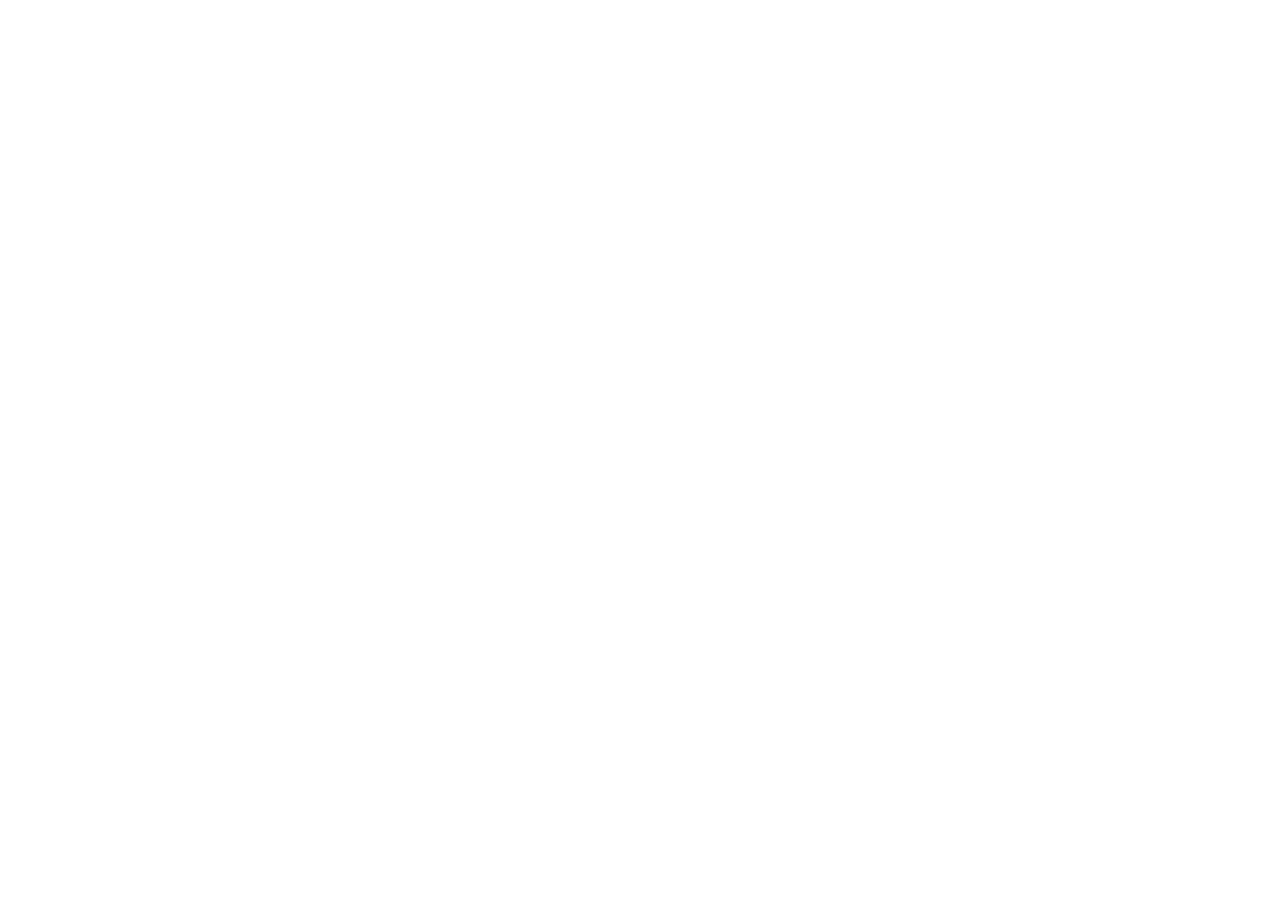
==== index.html @ d307c6a2 "Change Main.html to index.html" ====
<!DOCTYPE html>
<html lang="en">
<head>
    <meta charset="UTF-8">
    <meta http-equiv="X-UA-Compatible" content="IE=edge">
    <meta name="viewport" content="width=device-width, initial-scale=1.0">
    <title>BATTLESHIP</title>

    <link rel="stylesheet" href="./stylesheets/main_style.css">
    <script src="./js/game.js"></script>
</head>
<body>
    
</body>
</html>
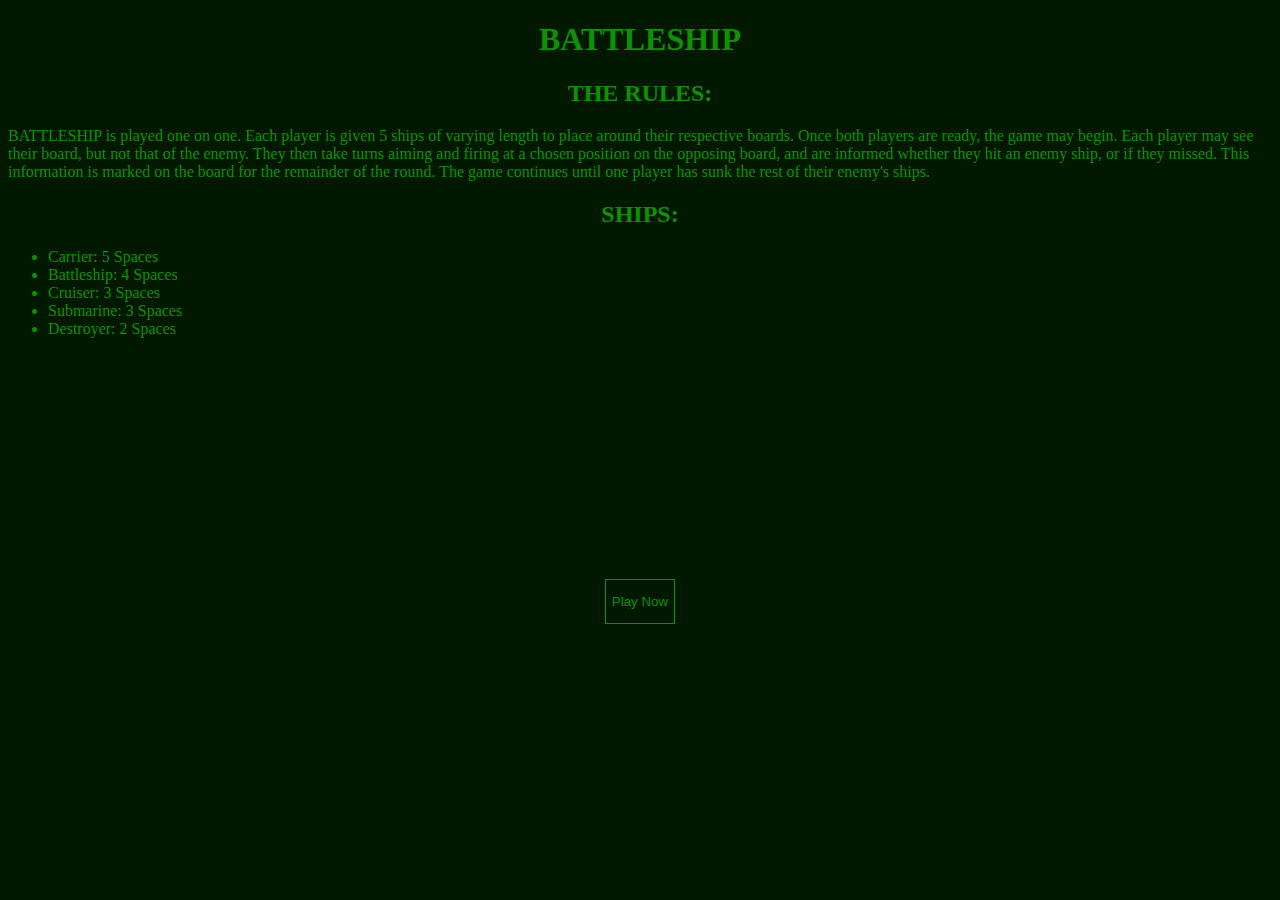
==== commit fb79c32b: "Update main page, link to game page" ====
--- a/index.html
+++ b/index.html
@@ -7,9 +7,24 @@
     <title>BATTLESHIP</title>
 
     <link rel="stylesheet" href="./stylesheets/main_style.css">
-    <script src="./js/game.js"></script>
+    <script src="./js/home-page/main-page.js"></script>
 </head>
 <body>
-    
+    <h1>BATTLESHIP</h1>
+    <h2>THE RULES:</h2>
+    <article>BATTLESHIP is played one on one. Each player is given 5 ships of varying length to place around their respective boards. Once both players are ready, the game may begin. Each player may see their board, but not that of the enemy. They then take turns aiming and firing at a chosen position on the opposing board, and are informed whether they hit an enemy ship, or if they missed. This information is marked on the board for the remainder of the round. The game continues until one player has sunk the rest of their enemy's ships. </article>
+    <h2>SHIPS:</h2>
+    <ul>
+        <li>Carrier: 5 Spaces</li>
+        <li>Battleship: 4 Spaces</li>
+        <li>Cruiser: 3 Spaces</li>
+        <li>Submarine: 3 Spaces</li>
+        <li>Destroyer: 2 Spaces</li>
+    </ul>
+    <footer>
+        <a href="./game.html">
+            <button type="submit" formaction="./game.html">Play Now</button>
+        </a>
+    </footer>
 </body>
 </html>--- a/stylesheets/main_style.css
+++ b/stylesheets/main_style.css
@@ -0,0 +1,32 @@
+* {
+    background-color: #021900;
+    color: #0c9300;
+    text-align: center;
+}
+
+article {
+    text-align: left;
+}
+
+li {
+    text-align: left;
+}
+
+footer {
+    display: flex;
+    align-items: flex-end;
+    justify-content: space-evenly;
+    height: 30vmin;
+}
+
+button {
+    border: solid 1px #0c9300;
+    height: 5vmin;
+}
+
+button:hover {
+    cursor: pointer;
+    background: #0c9300;
+    color: #021900;
+    border: solid 1px #021900;
+}
